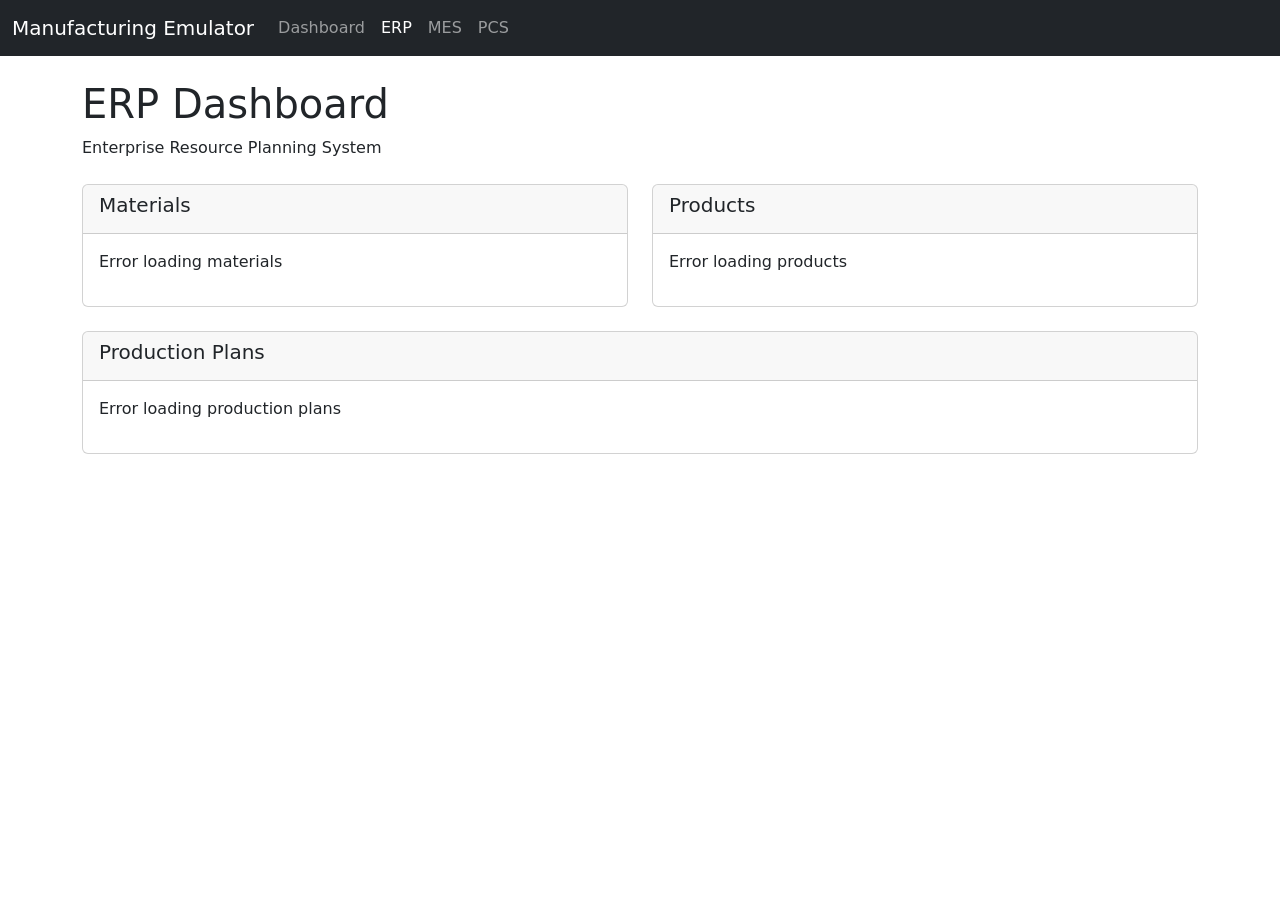
==== common/templates/erp_dashboard.html @ 1e2f24e7 "first commit Signed-off-by: evolveer <kyra.cole@evolveer.de>" ====
<!DOCTYPE html>
<html lang="en">
<head>
    <meta charset="UTF-8">
    <meta name="viewport" content="width=device-width, initial-scale=1.0">
    <title>ERP Dashboard</title>
    <link href="https://cdn.jsdelivr.net/npm/bootstrap@5.3.0-alpha1/dist/css/bootstrap.min.css" rel="stylesheet">
    <link rel="stylesheet" href="/static/css/styles.css">
</head>
<body>
    <nav class="navbar navbar-expand-lg navbar-dark bg-dark">
        <div class="container-fluid">
            <a class="navbar-brand" href="/">Manufacturing Emulator</a>
            <button class="navbar-toggler" type="button" data-bs-toggle="collapse" data-bs-target="#navbarNav">
                <span class="navbar-toggler-icon"></span>
            </button>
            <div class="collapse navbar-collapse" id="navbarNav">
                <ul class="navbar-nav">
                    <li class="nav-item">
                        <a class="nav-link" href="/">Dashboard</a>
                    </li>
                    <li class="nav-item">
                        <a class="nav-link active" href="/erp">ERP</a>
                    </li>
                    <li class="nav-item">
                        <a class="nav-link" href="/mes">MES</a>
                    </li>
                    <li class="nav-item">
                        <a class="nav-link" href="/pcs">PCS</a>
                    </li>
                </ul>
            </div>
        </div>
    </nav>

    <div class="container mt-4">
        <h1>ERP Dashboard</h1>
        <p>Enterprise Resource Planning System</p>
        
        <div class="row mt-4">
            <div class="col-md-6">
                <div class="card">
                    <div class="card-header">
                        <h5>Materials</h5>
                    </div>
                    <div class="card-body">
                        <div id="materials-list">Loading materials...</div>
                    </div>
                </div>
            </div>
            
            <div class="col-md-6">
                <div class="card">
                    <div class="card-header">
                        <h5>Products</h5>
                    </div>
                    <div class="card-body">
                        <div id="products-list">Loading products...</div>
                    </div>
                </div>
            </div>
        </div>
        
        <div class="row mt-4">
            <div class="col-md-12">
                <div class="card">
                    <div class="card-header">
                        <h5>Production Plans</h5>
                    </div>
                    <div class="card-body">
                        <div id="plans-list">Loading production plans...</div>
                    </div>
                </div>
            </div>
        </div>
    </div>

    <script src="https://cdn.jsdelivr.net/npm/bootstrap@5.3.0-alpha1/dist/js/bootstrap.bundle.min.js"></script>
    <script>
        // Fetch materials
        fetch('/api/erp/materials') 
            .then(response => response.json())
            .then(data => {
                const materialsList = document.getElementById('materials-list');
                if (data.length === 0) {
                    materialsList.innerHTML = '<p>No materials found</p>';
                    return;
                }
                
                let html = '<table class="table table-striped">';
                html += '<thead><tr><th>ID</th><th>Name</th><th>Quantity</th><th>Unit</th></tr></thead>';
                html += '<tbody>';
                
                data.forEach(material => {
                    html += `<tr>
                        <td>${material.id}</td>
                        <td>${material.name}</td>
                        <td>${material.quantity}</td>
                        <td>${material.unit}</td>
                    </tr>`;
                });
                
                html += '</tbody></table>';
                materialsList.innerHTML = html;
            })
            .catch(error => {
                document.getElementById('materials-list').innerHTML = '<p>Error loading materials</p>';
                console.error('Error:', error);
            });
            
        // Fetch products
        fetch('/api/erp/products')
            .then(response => response.json())
            .then(data => {
                const productsList = document.getElementById('products-list');
                if (data.length === 0) {
                    productsList.innerHTML = '<p>No products found</p>';
                    return;
                }
                
                let html = '<table class="table table-striped">';
                html += '<thead><tr><th>ID</th><th>Name</th><th>Description</th></tr></thead>';
                html += '<tbody>';
                
                data.forEach(product => {
                    html += `<tr>
                        <td>${product.id}</td>
                        <td>${product.name}</td>
                        <td>${product.description || ''}</td>
                    </tr>`;
                });
                
                html += '</tbody></table>';
                productsList.innerHTML = html;
            })
            .catch(error => {
                document.getElementById('products-list').innerHTML = '<p>Error loading products</p>';
                console.error('Error:', error);
            });
            
        // Fetch production plans
        fetch('/api/erp/production-plans')
            .then(response => response.json())
            .then(data => {
                const plansList = document.getElementById('plans-list');
                if (data.length === 0) {
                    plansList.innerHTML = '<p>No production plans found</p>';
                    return;
                }
                
                let html = '<table class="table table-striped">';
                html += '<thead><tr><th>ID</th><th>Product</th><th>Quantity</th><th>Status</th><th>Due Date</th></tr></thead>';
                html += '<tbody>';
                
                data.forEach(plan => {
                    const dueDate = new Date(plan.due_date).toLocaleDateString();
                    html += `<tr>
                        <td>${plan.id}</td>
                        <td>${plan.product_name || plan.product_id}</td>
                        <td>${plan.completed_quantity || 0} / ${plan.quantity}</td>
                        <td>${plan.status}</td>
                        <td>${dueDate}</td>
                    </tr>`;
                });
                
                html += '</tbody></table>';
                plansList.innerHTML = html;
            })
            .catch(error => {
                document.getElementById('plans-list').innerHTML = '<p>Error loading production plans</p>';
                console.error('Error:', error);
            });
    </script>
</body>
</html>
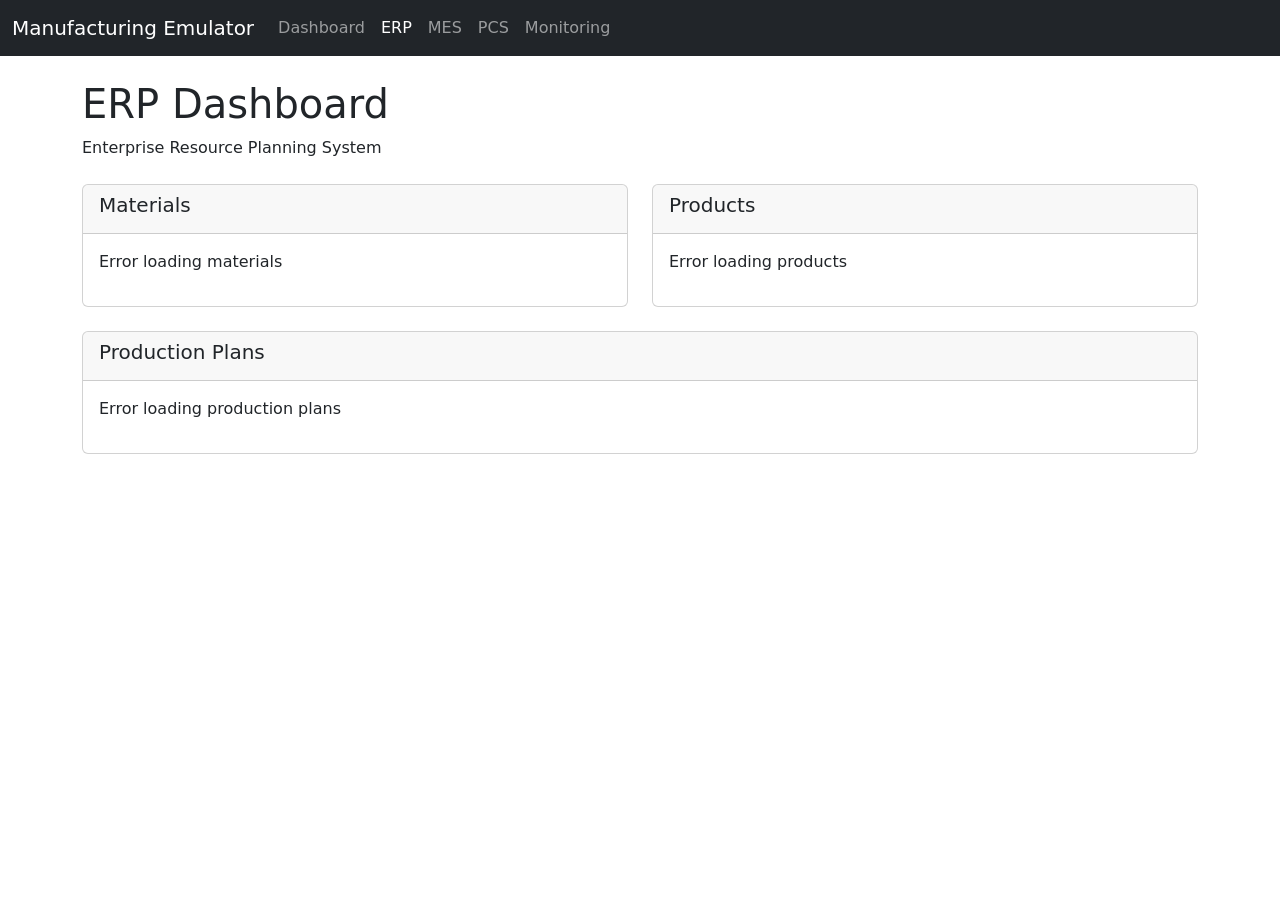
==== commit 8e559891: "ok  that should be all modified files after gitignore" ====
--- a/common/templates/erp_dashboard.html
+++ b/common/templates/erp_dashboard.html
@@ -27,6 +27,10 @@
                     </li>
                     <li class="nav-item">
                         <a class="nav-link" href="/pcs">PCS</a>
+                        
+                    </li>
+                    <li class="nav-item">
+                        <a class="nav-link" href="/monitoring">Monitoring</a>
                     </li>
                 </ul>
             </div>
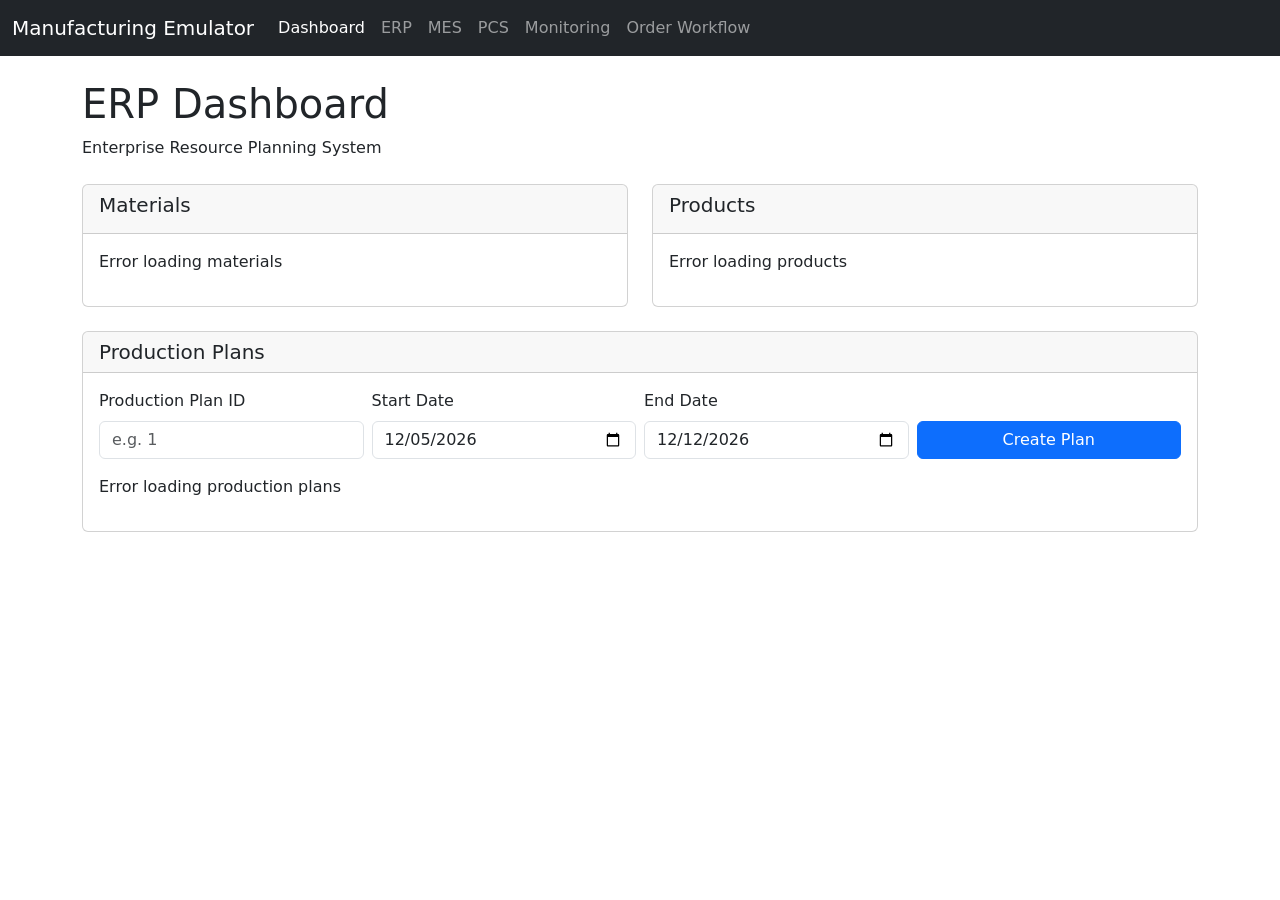
==== commit 463a106a: "removed undefied entries in the dierrent tables and updates some buttons for usablitie" ====
--- a/common/templates/erp_dashboard.html
+++ b/common/templates/erp_dashboard.html
@@ -16,21 +16,23 @@
             </button>
             <div class="collapse navbar-collapse" id="navbarNav">
                 <ul class="navbar-nav">
-                    <li class="nav-item">
-                        <a class="nav-link" href="/">Dashboard</a>
-                    </li>
-                    <li class="nav-item">
-                        <a class="nav-link active" href="/erp">ERP</a>
+                     <li class="nav-item">
+                        <a class="nav-link active" href="/">Dashboard</a>
+                    </li>
+                    <li class="nav-item">
+                        <a class="nav-link" href="/erp">ERP</a>
                     </li>
                     <li class="nav-item">
                         <a class="nav-link" href="/mes">MES</a>
                     </li>
                     <li class="nav-item">
                         <a class="nav-link" href="/pcs">PCS</a>
-                        
                     </li>
                     <li class="nav-item">
                         <a class="nav-link" href="/monitoring">Monitoring</a>
+                    </li>
+                    <li class="nav-item">
+                        <a class="nav-link" href="/order-workflow">Order Workflow</a>
                     </li>
                 </ul>
             </div>
@@ -65,115 +67,195 @@
             </div>
         </div>
         
-        <div class="row mt-4">
-            <div class="col-md-12">
-                <div class="card">
-                    <div class="card-header">
-                        <h5>Production Plans</h5>
-                    </div>
-                    <div class="card-body">
-                        <div id="plans-list">Loading production plans...</div>
-                    </div>
-                </div>
-            </div>
-        </div>
+        <div class="row mt-4">
+            <div class="col-md-12">
+                <div class="card">
+                    <div class="card-header">
+                        <h5 class="mb-0">Production Plans</h5>
+                    </div>
+                    <div class="card-body">
+                        <form id="planForm" class="row g-2 mb-3">
+                            <div class="col-md-3">
+                                <label class="form-label">Production Plan ID</label>
+                                <input type="number" class="form-control" id="planId" placeholder="e.g. 1" required>
+                            </div>
+                            <div class="col-md-3">
+                                <label class="form-label">Start Date</label>
+                                <input type="date" class="form-control" id="planStartDate" required>
+                            </div>
+                            <div class="col-md-3">
+                                <label class="form-label">End Date</label>
+                                <input type="date" class="form-control" id="planEndDate" required>
+                            </div>
+                            <div class="col-md-3 d-flex align-items-end">
+                                <button type="submit" class="btn btn-primary w-100">Create Plan</button>
+                            </div>
+                        </form>
+                        <div id="planResult" class="mb-3"></div>
+                        <div id="plans-list">Loading production plans...</div>
+                    </div>
+                </div>
+            </div>
+        </div>
     </div>
 
     <script src="https://cdn.jsdelivr.net/npm/bootstrap@5.3.0-alpha1/dist/js/bootstrap.bundle.min.js"></script>
-    <script>
-        // Fetch materials
-        fetch('/api/erp/materials') 
-            .then(response => response.json())
-            .then(data => {
-                const materialsList = document.getElementById('materials-list');
-                if (data.length === 0) {
-                    materialsList.innerHTML = '<p>No materials found</p>';
-                    return;
-                }
-                
-                let html = '<table class="table table-striped">';
-                html += '<thead><tr><th>ID</th><th>Name</th><th>Quantity</th><th>Unit</th></tr></thead>';
-                html += '<tbody>';
-                
-                data.forEach(material => {
-                    html += `<tr>
-                        <td>${material.id}</td>
-                        <td>${material.name}</td>
-                        <td>${material.quantity}</td>
-                        <td>${material.unit}</td>
-                    </tr>`;
-                });
-                
-                html += '</tbody></table>';
-                materialsList.innerHTML = html;
-            })
-            .catch(error => {
-                document.getElementById('materials-list').innerHTML = '<p>Error loading materials</p>';
-                console.error('Error:', error);
-            });
-            
-        // Fetch products
-        fetch('/api/erp/products')
-            .then(response => response.json())
-            .then(data => {
-                const productsList = document.getElementById('products-list');
-                if (data.length === 0) {
-                    productsList.innerHTML = '<p>No products found</p>';
-                    return;
-                }
-                
-                let html = '<table class="table table-striped">';
-                html += '<thead><tr><th>ID</th><th>Name</th><th>Description</th></tr></thead>';
-                html += '<tbody>';
-                
-                data.forEach(product => {
-                    html += `<tr>
-                        <td>${product.id}</td>
-                        <td>${product.name}</td>
-                        <td>${product.description || ''}</td>
-                    </tr>`;
-                });
-                
-                html += '</tbody></table>';
-                productsList.innerHTML = html;
-            })
-            .catch(error => {
-                document.getElementById('products-list').innerHTML = '<p>Error loading products</p>';
-                console.error('Error:', error);
-            });
-            
-        // Fetch production plans
-        fetch('/api/erp/production-plans')
-            .then(response => response.json())
-            .then(data => {
-                const plansList = document.getElementById('plans-list');
-                if (data.length === 0) {
-                    plansList.innerHTML = '<p>No production plans found</p>';
-                    return;
-                }
-                
-                let html = '<table class="table table-striped">';
-                html += '<thead><tr><th>ID</th><th>Product</th><th>Quantity</th><th>Status</th><th>Due Date</th></tr></thead>';
-                html += '<tbody>';
-                
-                data.forEach(plan => {
-                    const dueDate = new Date(plan.due_date).toLocaleDateString();
-                    html += `<tr>
-                        <td>${plan.id}</td>
-                        <td>${plan.product_name || plan.product_id}</td>
-                        <td>${plan.completed_quantity || 0} / ${plan.quantity}</td>
-                        <td>${plan.status}</td>
-                        <td>${dueDate}</td>
-                    </tr>`;
-                });
-                
-                html += '</tbody></table>';
-                plansList.innerHTML = html;
-            })
-            .catch(error => {
-                document.getElementById('plans-list').innerHTML = '<p>Error loading production plans</p>';
-                console.error('Error:', error);
-            });
-    </script>
-</body>
-</html>
+    <script>
+        document.addEventListener('DOMContentLoaded', () => {
+            // default dates
+            const today = new Date().toISOString().split('T')[0];
+            const nextWeek = new Date(Date.now() + 7 * 24 * 60 * 60 * 1000).toISOString().split('T')[0];
+            document.getElementById('planStartDate').value = today;
+            document.getElementById('planEndDate').value = nextWeek;
+
+            loadMaterials();
+            loadProducts();
+            loadPlans();
+
+            document.getElementById('planForm').addEventListener('submit', handlePlanSubmit);
+        });
+
+        function handlePlanSubmit(e) {
+            e.preventDefault();
+            const planId = parseInt(document.getElementById('planId').value, 10);
+            const startDate = document.getElementById('planStartDate').value;
+            const endDate = document.getElementById('planEndDate').value;
+            const resultDiv = document.getElementById('planResult');
+
+            if (!planId) {
+                resultDiv.innerHTML = `<div class="alert alert-warning">Production Plan ID is required.</div>`;
+                return;
+            }
+            if (startDate && endDate && startDate > endDate) {
+                resultDiv.innerHTML = `<div class="alert alert-warning">End date must be after start date.</div>`;
+                return;
+            }
+
+            fetch(`/api/erp/production-plans/${planId}`, {
+                method: 'PUT',
+                headers: {'Content-Type': 'application/json'},
+                body: JSON.stringify({
+                    start_date: startDate,
+                    end_date: endDate,
+                    status: 'planned'
+                })
+            })
+            .then(async (response) => {
+                const data = await response.json().catch(() => ({}));
+                if (!response.ok) {
+                    throw new Error(data.error || 'Failed to update production plan');
+                }
+                resultDiv.innerHTML = `<div class="alert alert-success">Plan updated (ID: ${data.id}).</div>`;
+                loadPlans();
+            })
+            .catch(err => {
+                resultDiv.innerHTML = `<div class="alert alert-danger">${err.message}</div>`;
+                console.error('Error updating production plan:', err);
+            });
+        }
+
+        function loadMaterials() {
+            fetch('/api/erp/materials') 
+                .then(response => response.json())
+                .then(data => {
+                    const materialsList = document.getElementById('materials-list');
+                    if (data.length === 0) {
+                        materialsList.innerHTML = '<p>No materials found</p>';
+                        return;
+                    }
+                    
+                    let html = '<table class="table table-striped">';
+                    html += '<thead><tr><th>ID</th><th>Name</th><th>Quantity</th><th>Unit</th></tr></thead>';
+                    html += '<tbody>';
+                    
+                    data.forEach(material => {
+                        html += `<tr>
+                            <td>${material.id}</td>
+                            <td>${material.name}</td>
+                            <td>${material.quantity}</td>
+                            <td>${material.unit}</td>
+                        </tr>`;
+                    });
+                    
+                    html += '</tbody></table>';
+                    materialsList.innerHTML = html;
+                })
+                .catch(error => {
+                    document.getElementById('materials-list').innerHTML = '<p>Error loading materials</p>';
+                    console.error('Error:', error);
+                });
+        }
+            
+        function loadProducts() {
+            fetch('/api/erp/products')
+                .then(response => response.json())
+                .then(data => {
+                    const productsList = document.getElementById('products-list');
+                    if (data.length === 0) {
+                        productsList.innerHTML = '<p>No products found</p>';
+                        return;
+                    }
+                    
+                    let html = '<table class="table table-striped">';
+                    html += '<thead><tr><th>ID</th><th>Name</th><th>Description</th></tr></thead>';
+                    html += '<tbody>';
+                    
+                    data.forEach(product => {
+                        html += `<tr>
+                            <td>${product.id}</td>
+                            <td>${product.name}</td>
+                            <td>${product.description || ''}</td>
+                        </tr>`;
+                    });
+                    
+                    html += '</tbody></table>';
+                    productsList.innerHTML = html;
+                })
+                .catch(error => {
+                    document.getElementById('products-list').innerHTML = '<p>Error loading products</p>';
+                    console.error('Error:', error);
+                });
+        }
+            
+        function loadPlans() {
+            fetch('/api/erp/production-plans')
+                .then(response => response.json())
+                .then(data => {
+                    const plansList = document.getElementById('plans-list');
+                    if (!Array.isArray(data) || data.length === 0) {
+                        plansList.innerHTML = '<p>No production plans found</p>';
+                        return;
+                    }
+
+                    const safeDate = (d) => {
+                        if (!d) return '-';
+                        const parsed = new Date(d);
+                        return isNaN(parsed) ? '-' : parsed.toLocaleString();
+                    };
+
+                    let html = '<table class="table table-striped">';
+                    html += '<thead><tr><th>ID</th><th>Plan #</th><th>Order</th><th>Status</th><th>Start</th><th>End</th></tr></thead>';
+                    html += '<tbody>';
+
+                    data.forEach(plan => {
+                        html += `<tr>
+                            <td>${plan.id ?? '-'}</td>
+                            <td>${plan.plan_number || '-'}</td>
+                            <td>${plan.order_id ?? '-'}</td>
+                            <td>${plan.status || '-'}</td>
+                            <td>${safeDate(plan.start_date)}</td>
+                            <td>${safeDate(plan.end_date)}</td>
+                        </tr>`;
+                    });
+
+                    html += '</tbody></table>';
+                    plansList.innerHTML = html;
+                })
+                .catch(error => {
+                    document.getElementById('plans-list').innerHTML = '<p>Error loading production plans</p>';
+                    console.error('Error:', error);
+                });
+        }
+    </script>
+</body>
+</html>
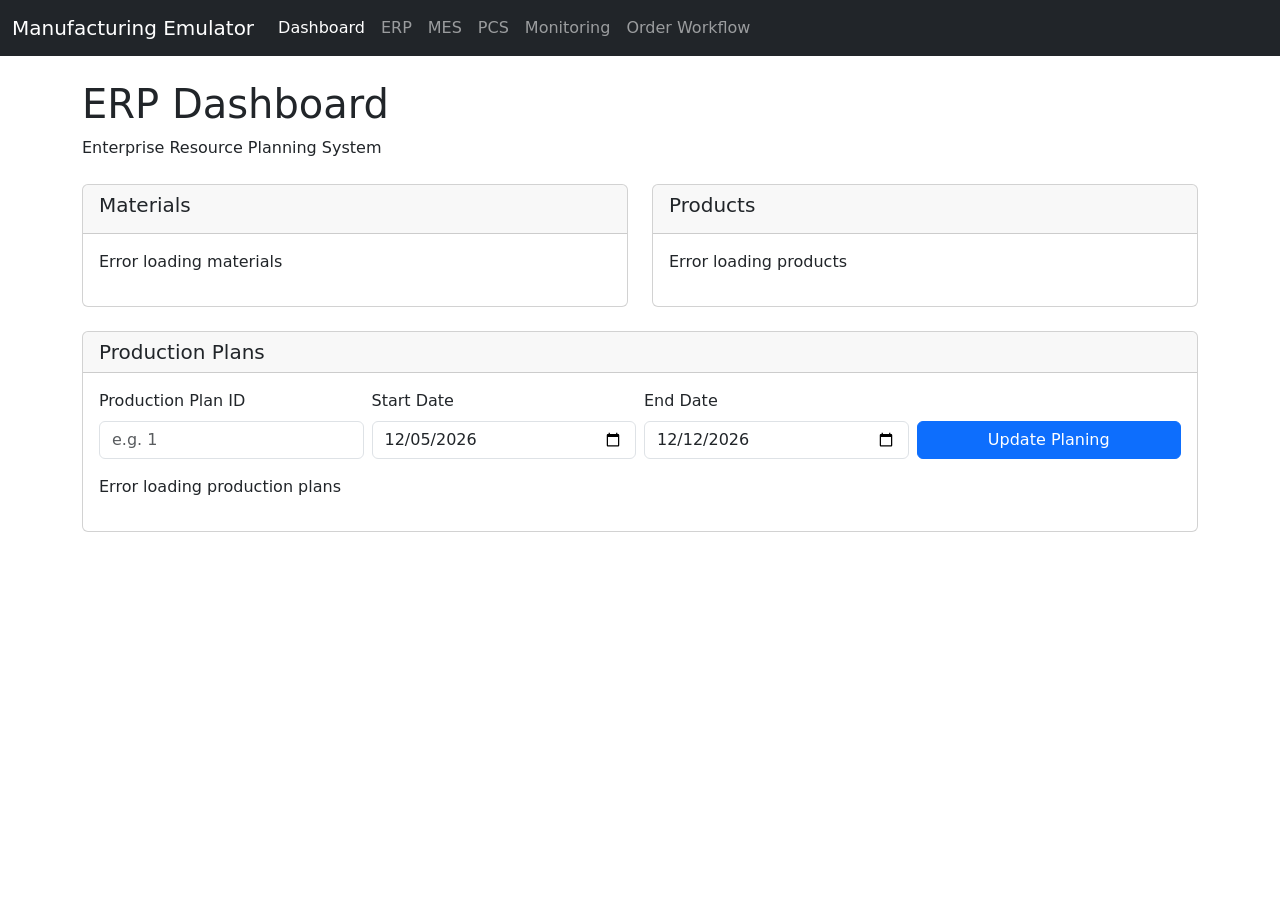
==== commit 7c329b28: "still some issues with the bom comsumption an materila allocation" ====
--- a/common/templates/erp_dashboard.html
+++ b/common/templates/erp_dashboard.html
@@ -1,72 +1,72 @@
-<!DOCTYPE html>
-<html lang="en">
-<head>
-    <meta charset="UTF-8">
-    <meta name="viewport" content="width=device-width, initial-scale=1.0">
-    <title>ERP Dashboard</title>
-    <link href="https://cdn.jsdelivr.net/npm/bootstrap@5.3.0-alpha1/dist/css/bootstrap.min.css" rel="stylesheet">
-    <link rel="stylesheet" href="/static/css/styles.css">
-</head>
-<body>
-    <nav class="navbar navbar-expand-lg navbar-dark bg-dark">
-        <div class="container-fluid">
-            <a class="navbar-brand" href="/">Manufacturing Emulator</a>
-            <button class="navbar-toggler" type="button" data-bs-toggle="collapse" data-bs-target="#navbarNav">
-                <span class="navbar-toggler-icon"></span>
-            </button>
-            <div class="collapse navbar-collapse" id="navbarNav">
-                <ul class="navbar-nav">
-                     <li class="nav-item">
-                        <a class="nav-link active" href="/">Dashboard</a>
-                    </li>
-                    <li class="nav-item">
-                        <a class="nav-link" href="/erp">ERP</a>
-                    </li>
-                    <li class="nav-item">
-                        <a class="nav-link" href="/mes">MES</a>
-                    </li>
-                    <li class="nav-item">
-                        <a class="nav-link" href="/pcs">PCS</a>
-                    </li>
-                    <li class="nav-item">
-                        <a class="nav-link" href="/monitoring">Monitoring</a>
-                    </li>
-                    <li class="nav-item">
-                        <a class="nav-link" href="/order-workflow">Order Workflow</a>
-                    </li>
-                </ul>
-            </div>
-        </div>
-    </nav>
-
-    <div class="container mt-4">
-        <h1>ERP Dashboard</h1>
-        <p>Enterprise Resource Planning System</p>
-        
-        <div class="row mt-4">
-            <div class="col-md-6">
-                <div class="card">
-                    <div class="card-header">
-                        <h5>Materials</h5>
-                    </div>
-                    <div class="card-body">
-                        <div id="materials-list">Loading materials...</div>
-                    </div>
-                </div>
-            </div>
-            
-            <div class="col-md-6">
-                <div class="card">
-                    <div class="card-header">
-                        <h5>Products</h5>
-                    </div>
-                    <div class="card-body">
-                        <div id="products-list">Loading products...</div>
-                    </div>
-                </div>
-            </div>
-        </div>
-        
+<!DOCTYPE html>
+<html lang="en">
+<head>
+    <meta charset="UTF-8">
+    <meta name="viewport" content="width=device-width, initial-scale=1.0">
+    <title>ERP Dashboard</title>
+    <link href="https://cdn.jsdelivr.net/npm/bootstrap@5.3.0-alpha1/dist/css/bootstrap.min.css" rel="stylesheet">
+    <link rel="stylesheet" href="/static/css/styles.css">
+</head>
+<body>
+    <nav class="navbar navbar-expand-lg navbar-dark bg-dark">
+        <div class="container-fluid">
+            <a class="navbar-brand" href="/">Manufacturing Emulator</a>
+            <button class="navbar-toggler" type="button" data-bs-toggle="collapse" data-bs-target="#navbarNav">
+                <span class="navbar-toggler-icon"></span>
+            </button>
+            <div class="collapse navbar-collapse" id="navbarNav">
+                <ul class="navbar-nav">
+                     <li class="nav-item">
+                        <a class="nav-link active" href="/">Dashboard</a>
+                    </li>
+                    <li class="nav-item">
+                        <a class="nav-link" href="/erp">ERP</a>
+                    </li>
+                    <li class="nav-item">
+                        <a class="nav-link" href="/mes">MES</a>
+                    </li>
+                    <li class="nav-item">
+                        <a class="nav-link" href="/pcs">PCS</a>
+                    </li>
+                    <li class="nav-item">
+                        <a class="nav-link" href="/monitoring">Monitoring</a>
+                    </li>
+                    <li class="nav-item">
+                        <a class="nav-link" href="/order-workflow">Order Workflow</a>
+                    </li>
+                </ul>
+            </div>
+        </div>
+    </nav>
+
+    <div class="container mt-4">
+        <h1>ERP Dashboard</h1>
+        <p>Enterprise Resource Planning System</p>
+        
+        <div class="row mt-4">
+            <div class="col-md-6">
+                <div class="card">
+                    <div class="card-header">
+                        <h5>Materials</h5>
+                    </div>
+                    <div class="card-body">
+                        <div id="materials-list">Loading materials...</div>
+                    </div>
+                </div>
+            </div>
+            
+            <div class="col-md-6">
+                <div class="card">
+                    <div class="card-header">
+                        <h5>Products</h5>
+                    </div>
+                    <div class="card-body">
+                        <div id="products-list">Loading products...</div>
+                    </div>
+                </div>
+            </div>
+        </div>
+        
         <div class="row mt-4">
             <div class="col-md-12">
                 <div class="card">
@@ -88,7 +88,7 @@
                                 <input type="date" class="form-control" id="planEndDate" required>
                             </div>
                             <div class="col-md-3 d-flex align-items-end">
-                                <button type="submit" class="btn btn-primary w-100">Create Plan</button>
+                                <button type="submit" class="btn btn-primary w-100">Update Planing</button>
                             </div>
                         </form>
                         <div id="planResult" class="mb-3"></div>
@@ -97,9 +97,9 @@
                 </div>
             </div>
         </div>
-    </div>
-
-    <script src="https://cdn.jsdelivr.net/npm/bootstrap@5.3.0-alpha1/dist/js/bootstrap.bundle.min.js"></script>
+    </div>
+
+    <script src="https://cdn.jsdelivr.net/npm/bootstrap@5.3.0-alpha1/dist/js/bootstrap.bundle.min.js"></script>
     <script>
         document.addEventListener('DOMContentLoaded', () => {
             // default dates
@@ -165,15 +165,16 @@
                     }
                     
                     let html = '<table class="table table-striped">';
-                    html += '<thead><tr><th>ID</th><th>Name</th><th>Quantity</th><th>Unit</th></tr></thead>';
+                    html += '<thead><tr><th>ID</th><th>Name</th><th>Stock</th><th>Min Level</th><th>Unit</th></tr></thead>';
                     html += '<tbody>';
                     
                     data.forEach(material => {
                         html += `<tr>
                             <td>${material.id}</td>
                             <td>${material.name}</td>
-                            <td>${material.quantity}</td>
-                            <td>${material.unit}</td>
+                            <td>${material.stock_quantity ?? material.quantity ?? 0}</td>
+                            <td>${material.min_stock_level ?? '-'}</td>
+                            <td>${material.unit || '-'}</td>
                         </tr>`;
                     });
                     
@@ -197,7 +198,7 @@
                     }
                     
                     let html = '<table class="table table-striped">';
-                    html += '<thead><tr><th>ID</th><th>Name</th><th>Description</th></tr></thead>';
+                    html += '<thead><tr><th>ID</th><th>Name</th><th>Description</th><th>Stock</th><th>Min Level</th></tr></thead>';
                     html += '<tbody>';
                     
                     data.forEach(product => {
@@ -205,6 +206,8 @@
                             <td>${product.id}</td>
                             <td>${product.name}</td>
                             <td>${product.description || ''}</td>
+                            <td>${product.stock_quantity ?? 0}</td>
+                            <td>${product.min_stock_level ?? '-'}</td>
                         </tr>`;
                     });
                     
@@ -234,14 +237,16 @@
                     };
 
                     let html = '<table class="table table-striped">';
-                    html += '<thead><tr><th>ID</th><th>Plan #</th><th>Order</th><th>Status</th><th>Start</th><th>End</th></tr></thead>';
+                    html += '<thead><tr><th>ID</th><th>Plan #</th><th>Order</th><th>Product</th><th>Status</th><th>Start</th><th>End</th></tr></thead>';
                     html += '<tbody>';
 
                     data.forEach(plan => {
+                        const product = plan.product_name || plan.product_id || '-';
                         html += `<tr>
                             <td>${plan.id ?? '-'}</td>
                             <td>${plan.plan_number || '-'}</td>
                             <td>${plan.order_id ?? '-'}</td>
+                            <td>${product}</td>
                             <td>${plan.status || '-'}</td>
                             <td>${safeDate(plan.start_date)}</td>
                             <td>${safeDate(plan.end_date)}</td>
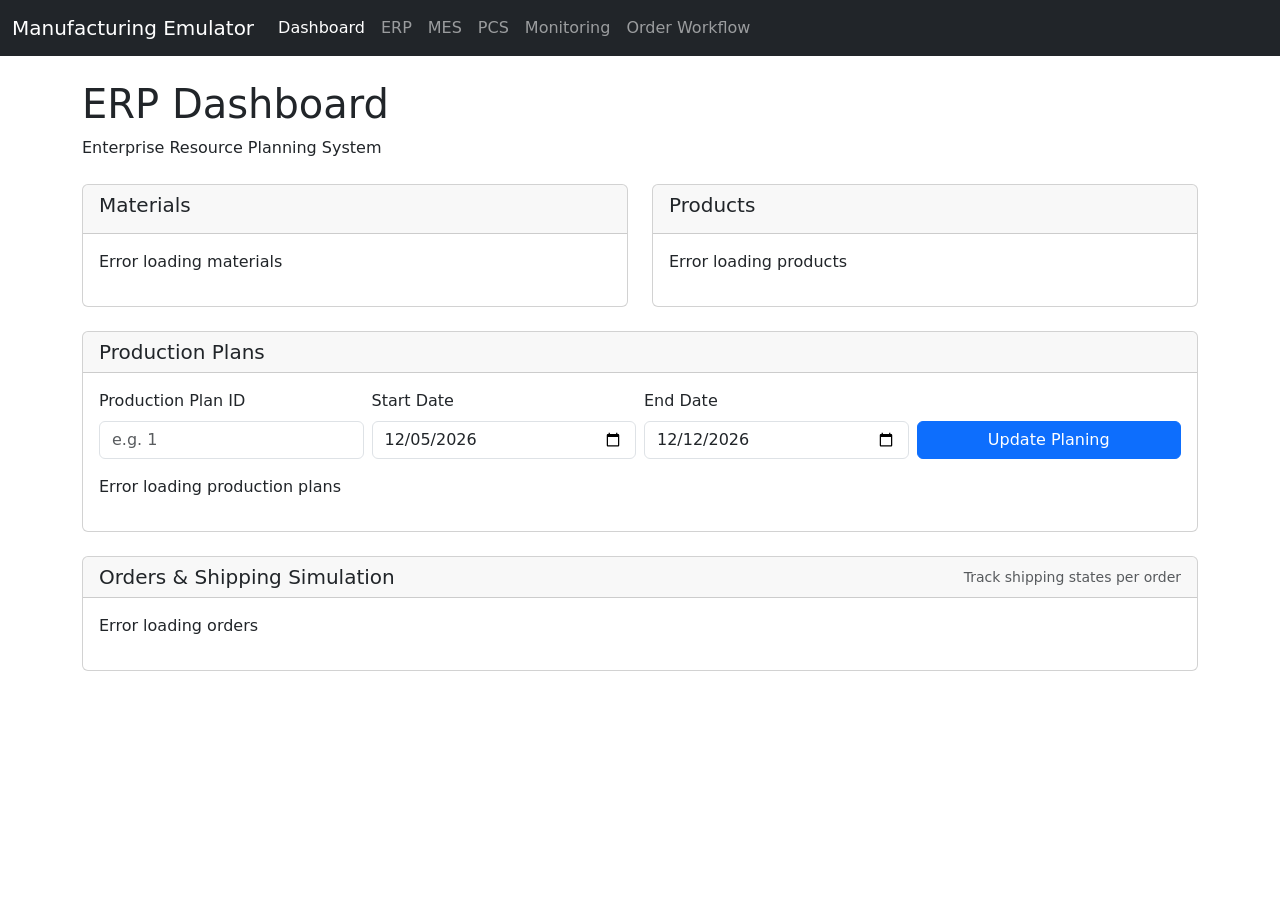
==== commit 1a70d5c5: "update in the  production plan status after workorder is competed" ====
--- a/common/templates/erp_dashboard.html
+++ b/common/templates/erp_dashboard.html
@@ -42,7 +42,7 @@
     <div class="container mt-4">
         <h1>ERP Dashboard</h1>
         <p>Enterprise Resource Planning System</p>
-        
+
         <div class="row mt-4">
             <div class="col-md-6">
                 <div class="card">
@@ -97,10 +97,27 @@
                 </div>
             </div>
         </div>
+
+        <div class="row mt-4">
+            <div class="col-md-12">
+                <div class="card">
+                    <div class="card-header d-flex justify-content-between align-items-center">
+                        <h5 class="mb-0">Orders & Shipping Simulation</h5>
+                        <small class="text-muted">Track shipping states per order</small>
+                    </div>
+                    <div class="card-body">
+                        <div id="orders-list">Loading orders...</div>
+                    </div>
+                </div>
+            </div>
+        </div>
     </div>
 
     <script src="https://cdn.jsdelivr.net/npm/bootstrap@5.3.0-alpha1/dist/js/bootstrap.bundle.min.js"></script>
     <script>
+        const SHIPPING_KEY = 'erpShippingState';
+        let shippingState = {};
+
         document.addEventListener('DOMContentLoaded', () => {
             // default dates
             const today = new Date().toISOString().split('T')[0];
@@ -108,12 +125,84 @@
             document.getElementById('planStartDate').value = today;
             document.getElementById('planEndDate').value = nextWeek;
 
+            restoreShippingState();
+            loadOrders();
             loadMaterials();
             loadProducts();
             loadPlans();
 
             document.getElementById('planForm').addEventListener('submit', handlePlanSubmit);
         });
+
+        function restoreShippingState() {
+            try {
+                const raw = localStorage.getItem(SHIPPING_KEY);
+                shippingState = raw ? JSON.parse(raw) : {};
+            } catch {
+                shippingState = {};
+            }
+        }
+
+        function persistShippingState() {
+            localStorage.setItem(SHIPPING_KEY, JSON.stringify(shippingState));
+        }
+
+        function setShippingStatus(orderId, status) {
+            shippingState[orderId] = status;
+            persistShippingState();
+            loadOrders();
+        }
+
+        function shippingBadge(status) {
+            const map = {
+                pending: 'secondary',
+                ready_to_ship: 'warning',
+                shipped: 'info',
+                delivered: 'success'
+            };
+            const text = status ? status.replace('_', ' ') : 'pending';
+            const cls = map[status] || 'secondary';
+            return `<span class="badge bg-${cls} text-uppercase">${text}</span>`;
+        }
+
+        function loadOrders() {
+            fetch('/api/erp/orders')
+                .then(r => r.json())
+                .then(data => {
+                    const ordersList = document.getElementById('orders-list');
+                    if (!Array.isArray(data) || data.length === 0) {
+                        ordersList.innerHTML = '<p>No orders found</p>';
+                        return;
+                    }
+
+                    let html = '<table class="table table-striped align-middle">';
+                    html += '<thead><tr><th>ID</th><th>Order #</th><th>Customer</th><th>Status</th><th>Shipping</th><th>Actions</th></tr></thead><tbody>';
+
+                    data.forEach(order => {
+                        const shipStatus = shippingState[order.id] || 'pending';
+                        html += `<tr>
+                            <td>${order.id}</td>
+                            <td>${order.order_number || '-'}</td>
+                            <td>${order.customer_name || '-'}</td>
+                            <td>${order.status || '-'}</td>
+                            <td>${shippingBadge(shipStatus)}</td>
+                            <td class="d-flex gap-2 flex-wrap">
+                                <button class="btn btn-sm btn-outline-secondary" onclick="setShippingStatus(${order.id}, 'pending')">Reset</button>
+                                <button class="btn btn-sm btn-outline-warning" ${shipStatus !== 'pending' ? '' : ''} onclick="setShippingStatus(${order.id}, 'ready_to_ship')">Ready</button>
+                                <button class="btn btn-sm btn-outline-info" onclick="setShippingStatus(${order.id}, 'shipped')">Ship</button>
+                                <button class="btn btn-sm btn-outline-success" onclick="setShippingStatus(${order.id}, 'delivered')">Deliver</button>
+                            </td>
+                        </tr>`;
+                    });
+
+                    html += '</tbody></table>';
+                    ordersList.innerHTML = html;
+                })
+                .catch(err => {
+                    document.getElementById('orders-list').innerHTML = '<p>Error loading orders</p>';
+                    console.error('Error loading orders', err);
+                });
+        }
 
         function handlePlanSubmit(e) {
             e.preventDefault();
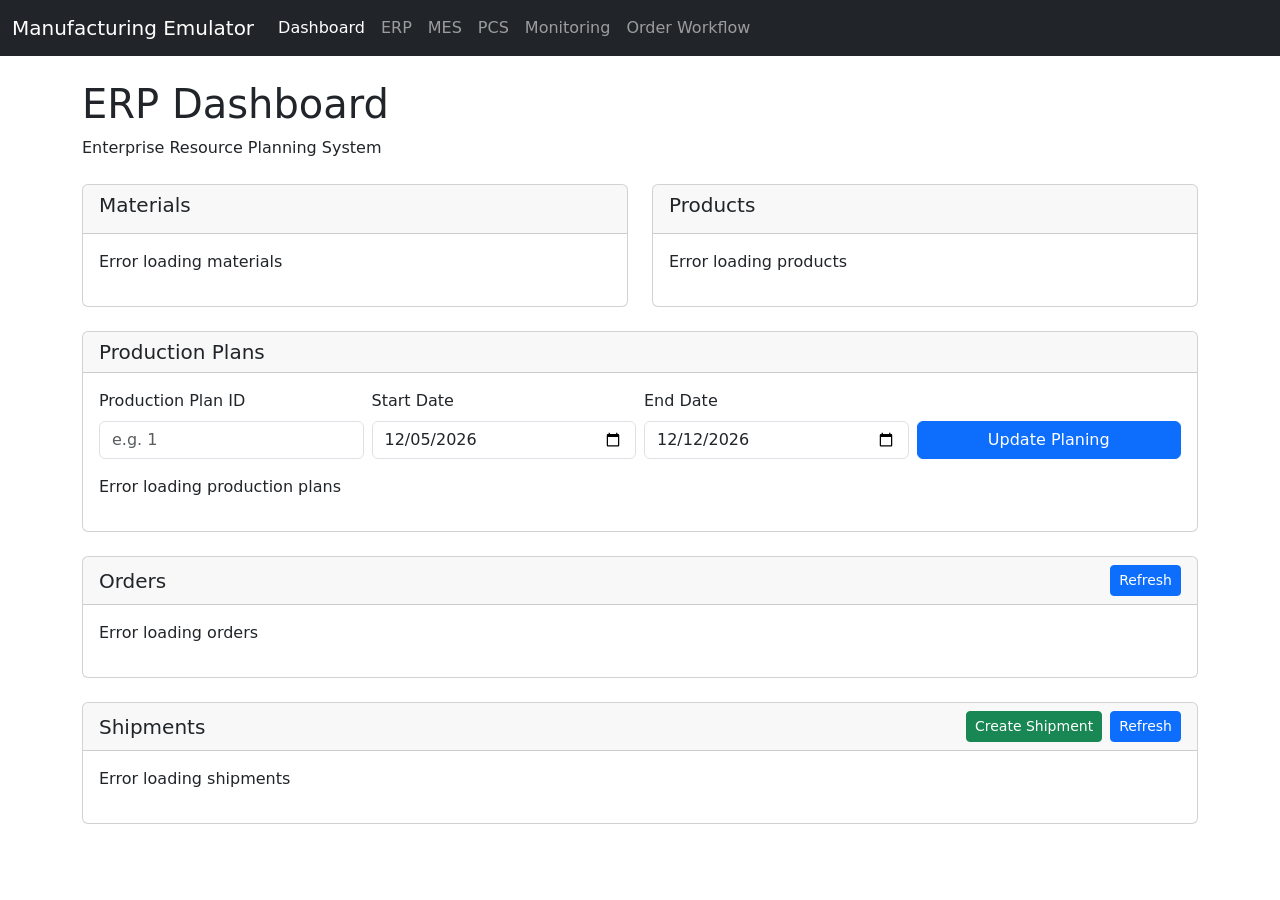
==== commit 9f633591: "fissed some issues with the initalizing of the database ..should now work out of the box" ====
--- a/common/templates/erp_dashboard.html
+++ b/common/templates/erp_dashboard.html
@@ -42,7 +42,7 @@
     <div class="container mt-4">
         <h1>ERP Dashboard</h1>
         <p>Enterprise Resource Planning System</p>
-
+        
         <div class="row mt-4">
             <div class="col-md-6">
                 <div class="card">
@@ -97,27 +97,83 @@
                 </div>
             </div>
         </div>
-
+        
+        <!-- Orders Section -->
         <div class="row mt-4">
             <div class="col-md-12">
                 <div class="card">
                     <div class="card-header d-flex justify-content-between align-items-center">
-                        <h5 class="mb-0">Orders & Shipping Simulation</h5>
-                        <small class="text-muted">Track shipping states per order</small>
+                        <h5 class="mb-0">Orders</h5>
+                        <button class="btn btn-sm btn-primary" onclick="refreshOrders()">Refresh</button>
                     </div>
                     <div class="card-body">
                         <div id="orders-list">Loading orders...</div>
+                    </div>
+                </div>
+            </div>
+        </div>
+        
+        <!-- Shipments Section -->
+        <div class="row mt-4">
+            <div class="col-md-12">
+                <div class="card">
+                    <div class="card-header d-flex justify-content-between align-items-center">
+                        <h5 class="mb-0">Shipments</h5>
+                        <div class="d-flex gap-2">
+                            <button class="btn btn-sm btn-success" onclick="openShipmentModal()">Create Shipment</button>
+                            <button class="btn btn-sm btn-primary" onclick="refreshShipments()">Refresh</button>
+                        </div>
+                    </div>
+                    <div class="card-body">
+                        <div id="shipments-list">Loading shipments...</div>
                     </div>
                 </div>
             </div>
         </div>
     </div>
 
+    <!-- Shipment Modal -->
+    <div class="modal fade" id="shipmentModal" tabindex="-1" aria-labelledby="shipmentModalLabel" aria-hidden="true">
+      <div class="modal-dialog">
+        <div class="modal-content">
+          <div class="modal-header">
+            <h5 class="modal-title" id="shipmentModalLabel">Create Shipment</h5>
+            <button type="button" class="btn-close" data-bs-dismiss="modal" aria-label="Close"></button>
+          </div>
+          <div class="modal-body">
+            <form id="shipmentForm" class="row g-3">
+                <div class="col-12">
+                    <label class="form-label">Order</label>
+                    <select id="shipmentOrderSelect" class="form-select" required></select>
+                </div>
+                <div class="col-12">
+                    <label class="form-label">Product</label>
+                    <input type="text" id="shipmentProduct" class="form-control" readonly>
+                </div>
+                <div class="col-12">
+                    <label class="form-label">Quantity</label>
+                    <input type="number" id="shipmentQuantity" class="form-control" min="1" required>
+                </div>
+                <div class="col-12">
+                    <label class="form-label">Carrier</label>
+                    <input type="text" id="shipmentCarrier" class="form-control" placeholder="e.g., UPS">
+                </div>
+                <div class="col-12">
+                    <label class="form-label">Tracking #</label>
+                    <input type="text" id="shipmentTracking" class="form-control" placeholder="Optional">
+                </div>
+            </form>
+          </div>
+          <div class="modal-footer">
+            <button type="button" class="btn btn-secondary" data-bs-dismiss="modal">Cancel</button>
+            <button type="button" class="btn btn-primary" onclick="submitShipment()">Create</button>
+          </div>
+        </div>
+      </div>
+    </div>
+
     <script src="https://cdn.jsdelivr.net/npm/bootstrap@5.3.0-alpha1/dist/js/bootstrap.bundle.min.js"></script>
     <script>
-        const SHIPPING_KEY = 'erpShippingState';
-        let shippingState = {};
-
         document.addEventListener('DOMContentLoaded', () => {
             // default dates
             const today = new Date().toISOString().split('T')[0];
@@ -125,84 +181,15 @@
             document.getElementById('planStartDate').value = today;
             document.getElementById('planEndDate').value = nextWeek;
 
-            restoreShippingState();
-            loadOrders();
             loadMaterials();
             loadProducts();
             loadPlans();
+            loadOrders();
+            loadShipments();
+            preloadShipmentOrders();
 
             document.getElementById('planForm').addEventListener('submit', handlePlanSubmit);
         });
-
-        function restoreShippingState() {
-            try {
-                const raw = localStorage.getItem(SHIPPING_KEY);
-                shippingState = raw ? JSON.parse(raw) : {};
-            } catch {
-                shippingState = {};
-            }
-        }
-
-        function persistShippingState() {
-            localStorage.setItem(SHIPPING_KEY, JSON.stringify(shippingState));
-        }
-
-        function setShippingStatus(orderId, status) {
-            shippingState[orderId] = status;
-            persistShippingState();
-            loadOrders();
-        }
-
-        function shippingBadge(status) {
-            const map = {
-                pending: 'secondary',
-                ready_to_ship: 'warning',
-                shipped: 'info',
-                delivered: 'success'
-            };
-            const text = status ? status.replace('_', ' ') : 'pending';
-            const cls = map[status] || 'secondary';
-            return `<span class="badge bg-${cls} text-uppercase">${text}</span>`;
-        }
-
-        function loadOrders() {
-            fetch('/api/erp/orders')
-                .then(r => r.json())
-                .then(data => {
-                    const ordersList = document.getElementById('orders-list');
-                    if (!Array.isArray(data) || data.length === 0) {
-                        ordersList.innerHTML = '<p>No orders found</p>';
-                        return;
-                    }
-
-                    let html = '<table class="table table-striped align-middle">';
-                    html += '<thead><tr><th>ID</th><th>Order #</th><th>Customer</th><th>Status</th><th>Shipping</th><th>Actions</th></tr></thead><tbody>';
-
-                    data.forEach(order => {
-                        const shipStatus = shippingState[order.id] || 'pending';
-                        html += `<tr>
-                            <td>${order.id}</td>
-                            <td>${order.order_number || '-'}</td>
-                            <td>${order.customer_name || '-'}</td>
-                            <td>${order.status || '-'}</td>
-                            <td>${shippingBadge(shipStatus)}</td>
-                            <td class="d-flex gap-2 flex-wrap">
-                                <button class="btn btn-sm btn-outline-secondary" onclick="setShippingStatus(${order.id}, 'pending')">Reset</button>
-                                <button class="btn btn-sm btn-outline-warning" ${shipStatus !== 'pending' ? '' : ''} onclick="setShippingStatus(${order.id}, 'ready_to_ship')">Ready</button>
-                                <button class="btn btn-sm btn-outline-info" onclick="setShippingStatus(${order.id}, 'shipped')">Ship</button>
-                                <button class="btn btn-sm btn-outline-success" onclick="setShippingStatus(${order.id}, 'delivered')">Deliver</button>
-                            </td>
-                        </tr>`;
-                    });
-
-                    html += '</tbody></table>';
-                    ordersList.innerHTML = html;
-                })
-                .catch(err => {
-                    document.getElementById('orders-list').innerHTML = '<p>Error loading orders</p>';
-                    console.error('Error loading orders', err);
-                });
-        }
 
         function handlePlanSubmit(e) {
             e.preventDefault();
@@ -350,6 +337,268 @@
                     console.error('Error:', error);
                 });
         }
+        
+        function loadOrders() {
+            fetch('/api/erp/orders')
+                .then(response => response.json())
+                .then(data => {
+                    const ordersList = document.getElementById('orders-list');
+                    if (!Array.isArray(data) || data.length === 0) {
+                        ordersList.innerHTML = '<p>No orders found</p>';
+                        return;
+                    }
+                    
+                    let html = '<table class="table table-striped"><thead><tr>';
+                    html += '<th>ID</th><th>Order #</th><th>Customer</th><th>Status</th><th>Order Date</th><th>Actions</th>';
+                    html += '</tr></thead><tbody>';
+                    
+                    data.forEach(order => {
+                        const statusBadge = getStatusBadge(order.status);
+                        const orderDate = order.order_date ? new Date(order.order_date).toLocaleDateString() : '-';
+                        html += `<tr>
+                            <td>${order.id}</td>
+                            <td>${order.order_number}</td>
+                            <td>${order.customer_name}</td>
+                            <td>${statusBadge}</td>
+                            <td>${orderDate}</td>
+                            <td>
+                                <button class="btn btn-sm btn-info" onclick="viewOrderShipments(${order.id})">View Shipments</button>
+                            </td>
+                        </tr>`;
+                    });
+                    html += '</tbody></table>';
+                    ordersList.innerHTML = html;
+                })
+                .catch(error => {
+                    document.getElementById('orders-list').innerHTML = '<p>Error loading orders</p>';
+                    console.error('Error:', error);
+                });
+        }
+        
+        function loadShipments() {
+            fetch('/api/erp/shipments')
+                .then(response => response.json())
+                .then(data => {
+                    const shipmentsList = document.getElementById('shipments-list');
+                    if (!Array.isArray(data) || data.length === 0) {
+                        shipmentsList.innerHTML = '<p>No shipments found</p>';
+                        return;
+                    }
+                    
+                    let html = '<table class="table table-striped"><thead><tr>';
+                    html += '<th>ID</th><th>Shipment #</th><th>Order</th><th>Carrier</th><th>Tracking</th><th>Status</th><th>Actions</th>';
+                    html += '</tr></thead><tbody>';
+                    
+                    data.forEach(shipment => {
+                        const statusBadge = getShipmentStatusBadge(shipment.status);
+                        html += `<tr>
+                            <td>${shipment.id}</td>
+                            <td>${shipment.shipment_number}</td>
+                            <td>${shipment.order_id}</td>
+                            <td>${shipment.carrier || '-'}</td>
+                            <td>${shipment.tracking_number || '-'}</td>
+                            <td>${statusBadge}</td>
+                            <td>
+                                ${getShipmentActions(shipment)}
+                            </td>
+                        </tr>`;
+                    });
+                    html += '</tbody></table>';
+                    shipmentsList.innerHTML = html;
+                })
+                .catch(error => {
+                    document.getElementById('shipments-list').innerHTML = '<p>Error loading shipments</p>';
+                    console.error('Error:', error);
+                });
+        }
+        
+        function getStatusBadge(status) {
+            const badges = {
+                'pending': 'secondary',
+                'confirmed': 'primary',
+                'in_progress': 'info',
+                'completed': 'success',
+                'cancelled': 'danger'
+            };
+            const badgeClass = badges[status] || 'secondary';
+            return `<span class="badge bg-${badgeClass}">${status}</span>`;
+        }
+        
+        function getShipmentStatusBadge(status) {
+            const badges = {
+                'pending': 'secondary',
+                'packed': 'info',
+                'shipped': 'primary',
+                'in_transit': 'warning',
+                'delivered': 'success',
+                'cancelled': 'danger'
+            };
+            const badgeClass = badges[status] || 'secondary';
+            return `<span class="badge bg-${badgeClass}">${status}</span>`;
+        }
+        
+        function getShipmentActions(shipment) {
+            const status = shipment.status;
+            let actions = '';
+            
+            if (status === 'pending') {
+                actions += `<button class="btn btn-sm btn-primary" onclick="updateShipmentStatus(${shipment.id}, 'packed')">Mark Packed</button> `;
+            } else if (status === 'packed') {
+                actions += `<button class="btn btn-sm btn-success" onclick="updateShipmentStatus(${shipment.id}, 'shipped')">Mark Shipped</button> `;
+            } else if (status === 'shipped') {
+                actions += `<button class="btn btn-sm btn-warning" onclick="updateShipmentStatus(${shipment.id}, 'in_transit')">In Transit</button> `;
+            } else if (status === 'in_transit') {
+                actions += `<button class="btn btn-sm btn-success" onclick="updateShipmentStatus(${shipment.id}, 'delivered')">Mark Delivered</button> `;
+            }
+            
+            if (status !== 'delivered' && status !== 'cancelled') {
+                actions += `<button class="btn btn-sm btn-danger" onclick="updateShipmentStatus(${shipment.id}, 'cancelled')">Cancel</button>`;
+            }
+            
+            return actions || '-';
+        }
+        
+        function updateShipmentStatus(shipmentId, newStatus) {
+            if (!confirm(`Update shipment #${shipmentId} to status: ${newStatus}?`)) {
+                return;
+            }
+            
+            fetch(`/api/erp/shipments/${shipmentId}/status`, {
+                method: 'PUT',
+                headers: {'Content-Type': 'application/json'},
+                body: JSON.stringify({status: newStatus})
+            })
+            .then(response => response.json())
+            .then(data => {
+                alert(`Shipment status updated to: ${newStatus}`);
+                loadShipments();
+            })
+            .catch(error => {
+                alert('Error updating shipment status');
+                console.error('Error:', error);
+            });
+        }
+
+        // Shipment modal helpers
+        let shipmentModal;
+        function openShipmentModal() {
+            if (!shipmentModal) {
+                shipmentModal = new bootstrap.Modal(document.getElementById('shipmentModal'));
+            }
+            preloadShipmentOrders();
+            shipmentModal.show();
+        }
+
+        function preloadShipmentOrders() {
+            const select = document.getElementById('shipmentOrderSelect');
+            if (!select) return;
+            Promise.all([
+                fetch('/api/erp/orders').then(r => r.json()),
+                fetch('/api/erp/shipments').then(r => r.json()).catch(() => [])
+            ])
+            .then(([orders, shipments]) => {
+                const shippedOrders = new Set(
+                    (shipments || [])
+                        .filter(s => ['shipped', 'in_transit', 'delivered'].includes(s.status))
+                        .map(s => s.order_id)
+                );
+
+                select.innerHTML = '<option value="">Select completed, unshipped order...</option>';
+                (orders || [])
+                    .filter(o => o.status === 'completed' && !shippedOrders.has(o.id))
+                    .forEach(order => {
+                        const item = order.items && order.items[0];
+                        const label = `${order.order_number || order.id} - ${item ? `Prod ${item.product_id} x${item.quantity}` : 'No items'}`;
+                        const opt = document.createElement('option');
+                        opt.value = order.id;
+                        opt.textContent = label;
+                        opt.dataset.productId = item ? item.product_id : '';
+                        opt.dataset.quantity = item ? item.quantity : '';
+                        select.appendChild(opt);
+                    });
+            })
+            .catch(err => console.error('Error preloading orders for shipment', err));
+
+            select.onchange = () => {
+                const opt = select.selectedOptions[0];
+                const prod = opt?.dataset?.productId || '';
+                const qty = opt?.dataset?.quantity || '';
+                document.getElementById('shipmentProduct').value = prod;
+                document.getElementById('shipmentQuantity').value = qty;
+            };
+        }
+
+        function submitShipment() {
+            const select = document.getElementById('shipmentOrderSelect');
+            const orderId = select.value;
+            const productId = document.getElementById('shipmentProduct').value;
+            const quantity = parseInt(document.getElementById('shipmentQuantity').value, 10);
+            const carrier = document.getElementById('shipmentCarrier').value;
+            const tracking = document.getElementById('shipmentTracking').value;
+
+            if (!orderId || !quantity) {
+                alert('Order and quantity are required');
+                return;
+            }
+
+            fetch('/api/erp/shipments', {
+                method: 'POST',
+                headers: {'Content-Type': 'application/json'},
+                body: JSON.stringify({
+                    order_id: parseInt(orderId, 10),
+                    product_id: productId ? parseInt(productId, 10) : null,
+                    quantity,
+                    carrier,
+                    tracking_number: tracking
+                })
+            })
+            .then(r => r.json())
+            .then(data => {
+                if (!data.id) {
+                    alert(data.error || 'Failed to create shipment');
+                    return;
+                }
+                alert(`Shipment ${data.shipment_number || data.id} created`);
+                loadShipments();
+                if (shipmentModal) shipmentModal.hide();
+            })
+            .catch(err => {
+                alert('Error creating shipment');
+                console.error('Error creating shipment', err);
+            });
+        }
+        
+        function viewOrderShipments(orderId) {
+            fetch(`/api/erp/orders/${orderId}/shipments`)
+                .then(response => response.json())
+                .then(data => {
+                    if (!Array.isArray(data) || data.length === 0) {
+                        alert(`No shipments found for order #${orderId}`);
+                        return;
+                    }
+                    
+                    let message = `Shipments for Order #${orderId}:\n\n`;
+                    data.forEach(s => {
+                        message += `Shipment: ${s.shipment_number}\n`;
+                        message += `Status: ${s.status}\n`;
+                        message += `Carrier: ${s.carrier || '-'}\n`;
+                        message += `Tracking: ${s.tracking_number || '-'}\n\n`;
+                    });
+                    alert(message);
+                })
+                .catch(error => {
+                    alert('Error loading order shipments');
+                    console.error('Error:', error);
+                });
+        }
+        
+        function refreshOrders() {
+            loadOrders();
+        }
+        
+        function refreshShipments() {
+            loadShipments();
+        }
     </script>
 </body>
 </html>
